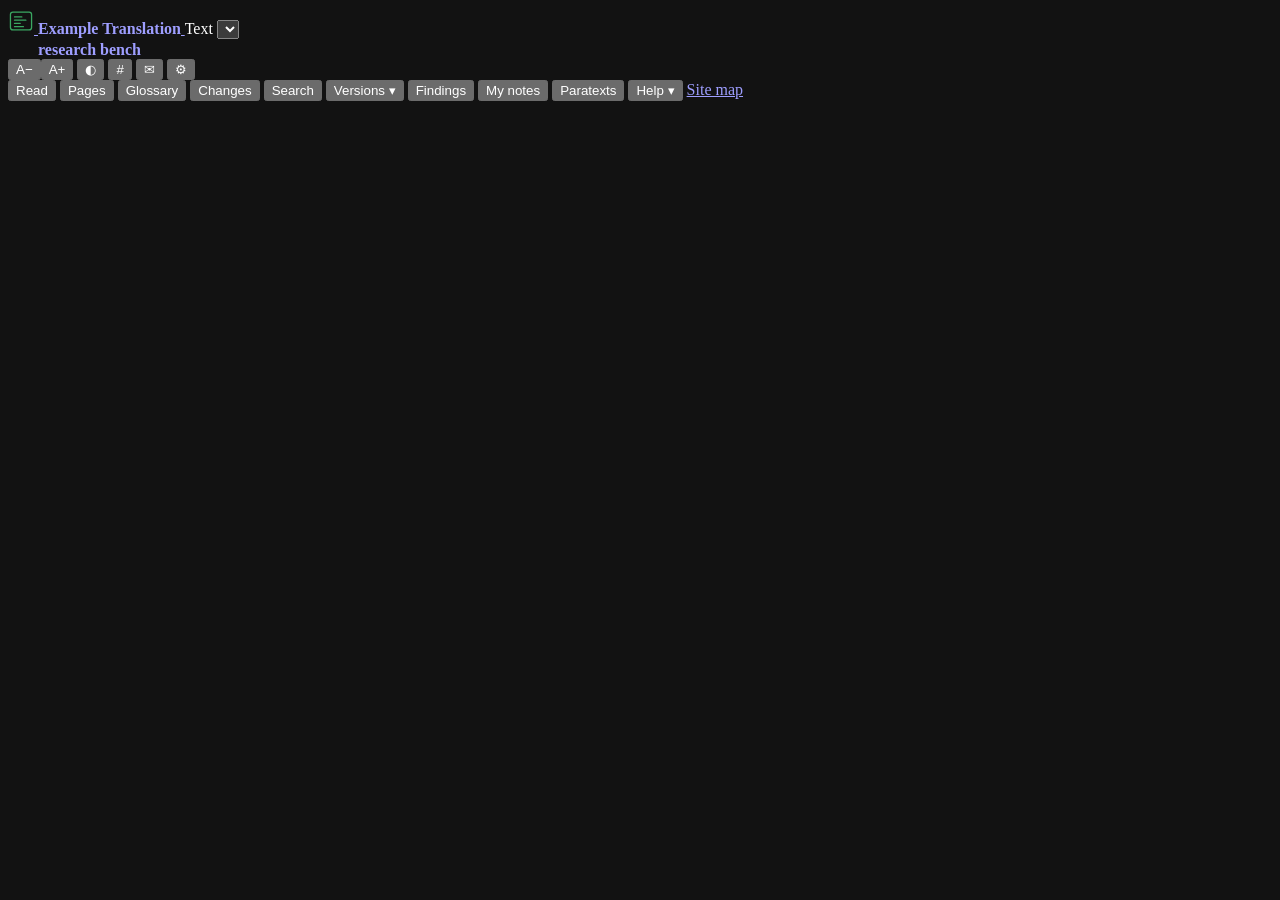
==== templates/translation/index.html @ c9000004 "Templates for bench types, and the first: a translation bench, with the vector translation reader an" ====
<!doctype html>
<html lang="en-GB">
<head>
  <meta charset="utf-8">
  <meta name="viewport" content="width=device-width, initial-scale=1">
  <title>Example Translation Research Bench</title>
  <meta name="description" content="A research bench for reading a translation beside its source: the pages, the glossary, the changes.">
  <!-- Bench version: the ?v= on every script and stylesheet below. Raise it on every push that
       changes the bench, all tags alike (kit/tools/release.js does this). Set bench-date to the day
       of the release; the About box (kit/about.js) shows both. -->
  <meta name="bench-date" content="2026-11-05">
  <link rel="icon" type="image/svg+xml" href="img/icon.svg">
  <link rel="stylesheet" href="kit/bench.css?v=0.1.0">
  <link rel="stylesheet" href="kit/themes.css?v=0.1.0">
  <link rel="stylesheet" href="css/bench.css?v=0.1.0">
  <link rel="stylesheet" href="kit/paratexts.css?v=0.1.0">
  <link rel="stylesheet" href="kit/kit.css?v=0.1.0">
  <link rel="stylesheet" href="kit/book.css?v=0.1.0">
</head>
<body>
  <header class="bar">
    <a class="brand" href="./" title="About the bench">
      <img src="img/icon.svg" alt="" width="26" height="26">
      <span class="brand-name"><b>Example Translation</b> <b>research bench</b></span>
      <span class="bench-ver" id="bench-ver"></span>
    </a>
    <label class="pick">
      <span>Text</span>
      <select id="pick-a" aria-label="Text"></select>
      <span class="swref" id="vref" title="The bench’s reference to this text"></span>
    </label>
    <div class="bar-right">
      <span class="status" id="status" role="status" aria-live="polite"></span>
      <span class="size-btns"><button class="icon-btn" id="btn-smaller" title="Smaller text">A−</button><button class="icon-btn" id="btn-larger" title="Larger text">A+</button></span>
      <button class="icon-btn" id="btn-theme" title="Switch between your last light and dark colour themes (choose themes in ⚙ Settings)">◐</button>
      <button class="icon-btn" id="btn-code" title="Go to a code: an annotation (A-, R-), a finding (C-, F), a note (initials-N)">#</button>
      <button class="icon-btn news-btn" id="btn-news" title="What’s new in the group’s annotations">✉<span class="news-n" id="news-n"></span></button>
      <button class="icon-btn" id="btn-about" hidden>ⓘ</button>
      <button class="icon-btn" id="btn-settings" title="Your initials and the Hypothesis group, colour theme, font and size">⚙</button>
    </div>
  </header>

  <nav class="tabs" id="tabs" aria-label="Views">
    <button data-tab="read" class="on" title="Read a text line by line">Read</button>
    <button data-tab="book" title="The pages: the source’s image beside the literal and the readable, held at the same page">Pages</button>
    <button data-tab="glossary" title="Each source term, its renderings, and where they fall">Glossary</button>
    <button data-tab="changes" title="The change lists: every change, its origin, and whether it is in the text now">Changes</button>
    <button data-tab="search" title="A source word in the source’s OCR and in the translations">Search</button>
    <button data-menu="versions" data-tabs="about compare genealogy" aria-expanded="false" title="The text open, collation, descent">Versions <span class="caret" aria-hidden="true">▾</span></button>
    <button data-tab="findings" title="What the bench and the group have established, with evidence; shared">Findings</button>
    <button data-tab="notes" title="What you have gathered for writing; private, in this browser">My notes</button>
    <button data-tab="paratexts" title="The group’s private collection: scans and documents, with a token">Paratexts</button>
    <button data-menu="help" aria-expanded="false" title="About the bench, settings">Help <span class="caret" aria-hidden="true">▾</span></button>
    <a class="tabs-map" href="sitemap.html" title="Every view and text as a plain link, for when a menu will not open">Site map</a>
  </nav>
  <noscript><div class="noscript">The research bench runs in JavaScript, which is turned off in this browser.</div></noscript>

  <main id="main">
    <section class="view on" id="view-read"></section>
    <section class="view" id="view-book"></section>
    <section class="view" id="view-glossary"></section>
    <section class="view" id="view-changes"></section>
    <section class="view" id="view-search"></section>
    <section class="view" id="view-compare"></section>
    <section class="view" id="view-genealogy"></section>
    <section class="view" id="view-about"></section>
    <section class="view" id="view-findings"></section>
    <section class="view" id="view-notes"></section>
    <section class="view" id="view-paratexts"></section>
  </main>

  <!-- the bench's texts, the kit's foundation and this bench's settings, then the rest -->
  <script src="kit/versionlist.js?v=0.1.0"></script>
  <script src="js/versions.js?v=0.1.0"></script>
  <script src="kit/export.js?v=0.1.0"></script>
  <script src="kit/lang-plain.js?v=0.1.0"></script>
  <script src="kit/genealogy.js?v=0.1.0"></script>
  <script src="kit/base.js?v=0.1.0"></script>
  <script src="js/config.js?v=0.1.0"></script>
  <script src="kit/md.js?v=0.1.0"></script>
  <script src="kit/themes.js?v=0.1.0"></script>
  <script src="kit/refs.js?v=0.1.0"></script>
  <script src="kit/builds.js?v=0.1.0"></script>
  <script src="kit/folder.js?v=0.1.0"></script>
  <script src="kit/vt-reader.js?v=0.1.0"></script>
  <script src="js/core.js?v=0.1.0"></script>
  <script src="kit/initials.js?v=0.1.0"></script>
  <script src="kit/settings.js?v=0.1.0"></script>
  <script src="kit/notes.js?v=0.1.0"></script>
  <script src="kit/tray.js?v=0.1.0"></script>
  <script src="kit/figures.js?v=0.1.0"></script>
  <script src="kit/readnotes.js?v=0.1.0"></script>
  <script src="kit/read.js?v=0.1.0"></script>
  <script src="js/read.js?v=0.1.0"></script>
  <script src="kit/book.js?v=0.1.0"></script>
  <script src="kit/menus.js?v=0.1.0"></script>
  <script src="kit/dictionary.js?v=0.1.0"></script>
  <script src="kit/textstats.js?v=0.1.0"></script>
  <script src="kit/lenses.js?v=0.1.0"></script>
  <script src="kit/compare.js?v=0.1.0"></script>
  <script src="kit/stemma.js?v=0.1.0"></script>
  <script src="kit/version.js?v=0.1.0"></script>
  <script src="kit/edition.js?v=0.1.0"></script>
  <script src="kit/findings.js?v=0.1.0"></script>
  <script src="js/tour.js?v=0.1.0"></script>
  <script src="kit/tours.js?v=0.1.0"></script>
  <script src="kit/paratexts.js?v=0.1.0"></script>
  <script src="kit/library.js?v=0.1.0"></script>
  <script src="kit/vt-views.js?v=0.1.0"></script>
  <script src="kit/guides.js?v=0.1.0"></script>
  <script src="kit/helppages.js?v=0.1.0"></script>
  <script src="kit/about.js?v=0.1.0"></script>
  <script src="js/main.js?v=0.1.0"></script>
  <script src="kit/shell.js?v=0.1.0"></script>
</body>
</html>
---- templates/translation/css/bench.css ----
/* ============================================================
   A translation bench
   The bench's default colours: the custom properties below. The
   colour themes chosen in ⚙ Settings are bench-kit's
   kit/themes.css, and the styles every bench shares its
   kit/bench.css, both loaded before this file; to change a theme,
   repeat its selector here with the tokens to change.
   ============================================================ */

:root {
  --code-bg: #0c0e13;   /* the ground of code: listings, diffs */
  --noted-bg: rgba(229, 139, 224, 0.07);
  --bg: #11131a;
  --bg-2: #171a23;
  --surface: #1a1d27;
  --surface-2: #20242f;
  --line: #2f333d;
  --line-soft: #23262f;
  --text: #e7e4da;
  --text-dim: #a2a59c;
  --text-faint: #767970;
  --beam: #6fdc8c;
  /* the bench's accent (annotations, titles, numbers, the current line): kept off yellow,
     so that gold (--kin) stands apart */
  --amber: #e58be0;
  --green: #57b86b;
  --red: #e25141;
  --violet: #4d92e0;
  --hl: rgba(229, 139, 224, 0.14);
  --sel: rgba(87, 192, 138, 0.15);
  --add-bg: rgba(87, 184, 107, 0.13);
  --del-bg: rgba(226, 81, 65, 0.13);
  --dec-blue: #3aa862;
  --dec-blue-dark: #1d3a27;
  --dec-cream: #e7e4da;
  --g-retained: #57c08a;
  --g-moved: #4d92e0;
  --g-edited: #f2ab3c;
  --g-rewritten: #e2803c;
  --g-added: #a8e6b8;
  --g-removed: #e25141;
  --g-text: #e7e4da; --g-muted: #8a8d86; --g-stroke: #3a3f4a; --g-box: #1a1d27; --g-heat: #57c08a; --g-line: #a2a59c; --g-cell-dark: #0c0e13;
  /* the frame: top bar, version picker, figure plates */
  --bar-1: #171a23; --bar-2: #11131a; --bar-fg: #e7e4da; --bar-line: #0a0b0f;
  --pick-bg: rgba(0, 0, 0, 0.3); --pick-fg: #e7e4da; --pick-line: rgba(231, 228, 218, 0.22);
  --plate: #0c0e13; --plate-line: #23262f; --pick-stroke: #e7e4da; --hl-filter: brightness(1.45);
  --on-amber: #1a0019; --tape-paper: #e7e4da; --tape-hole: #11131a;
  color-scheme: dark;
}

h2 .swref { font-size: 11.5px; vertical-align: middle; }

/* ---------- the welcome tour ---------- */

@media (max-width: 640px) { .tab-menu[data-w="graphics"] { grid-template-columns: 1fr; } }

/* assembly errors, explained */
button.badge.err { cursor: pointer; font: inherit; }

.mc-where button:focus-visible, .frag-q button:focus-visible, .card-fold:focus-visible, .lncols .ann-cyc:focus-visible { outline: 2px solid var(--beam); outline-offset: 1px; border-radius: 2px; }

.legend span[title] { cursor: help; }

/* ---------- top bar ---------- */
.brand-name { display: inline-flex; flex-direction: column; gap: 3px; }

.brand-name b { margin-left: 0; }
.bar-right { margin-left: auto; }

/* ---------- the language, beside the picker ---------- */
.vlang { font: 10px var(--mono); letter-spacing: 0.5px; color: var(--text-faint); margin-left: 8px; white-space: nowrap; }
@media (max-width: 900px) { .vlang { display: none; } }
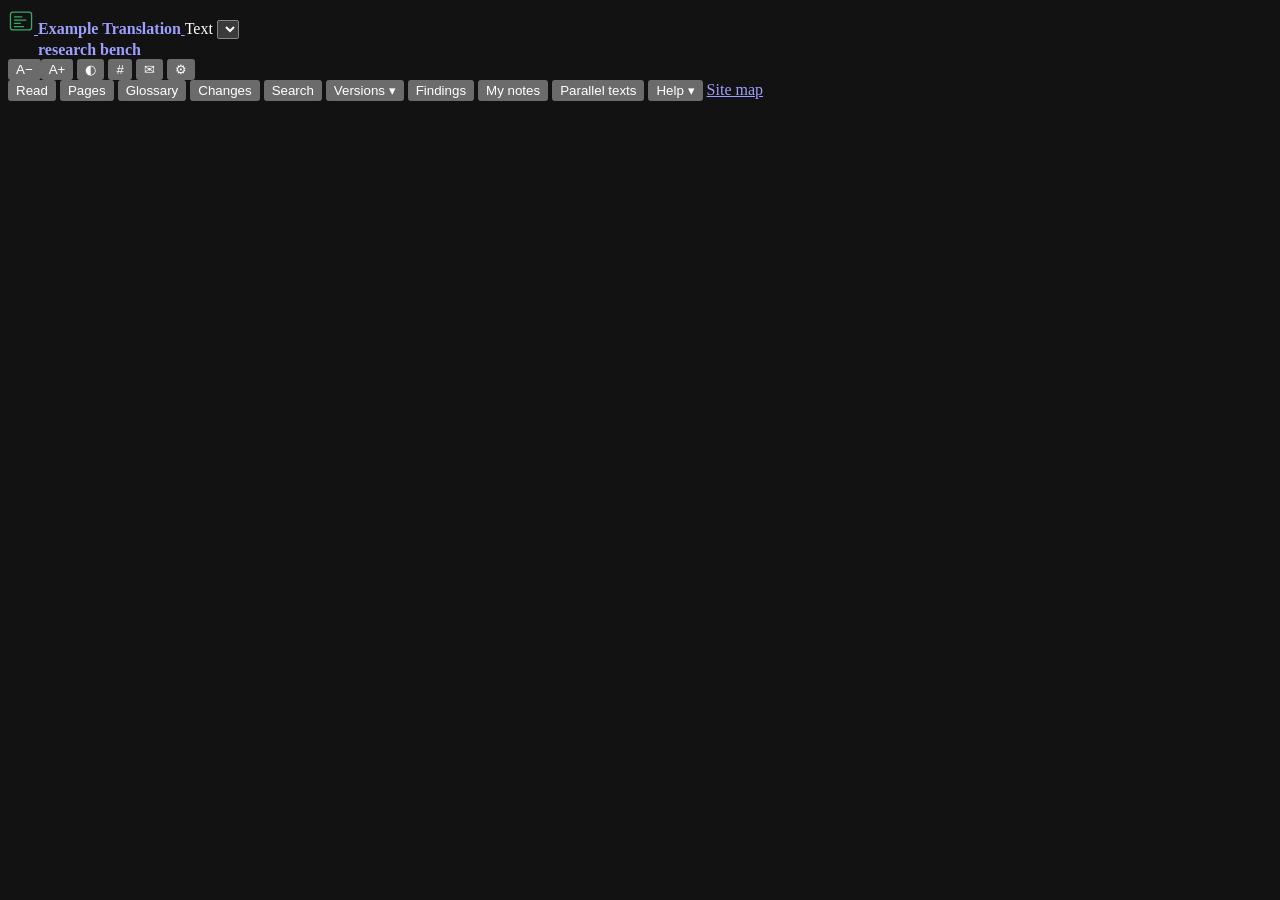
==== commit b4c0c534: "The private collection named as the bench names it: Paratexts, or Parallel texts on a translation be" ====
--- a/templates/translation/index.html
+++ b/templates/translation/index.html
@@ -49,7 +49,7 @@
     <button data-menu="versions" data-tabs="about compare genealogy" aria-expanded="false" title="The text open, collation, descent">Versions <span class="caret" aria-hidden="true">▾</span></button>
     <button data-tab="findings" title="What the bench and the group have established, with evidence; shared">Findings</button>
     <button data-tab="notes" title="What you have gathered for writing; private, in this browser">My notes</button>
-    <button data-tab="paratexts" title="The group’s private collection: scans and documents, with a token">Paratexts</button>
+    <button data-tab="paratexts" title="The group’s private collection: scans, documents and other translations, with a token">Parallel texts</button>
     <button data-menu="help" aria-expanded="false" title="About the bench, settings">Help <span class="caret" aria-hidden="true">▾</span></button>
     <a class="tabs-map" href="sitemap.html" title="Every view and text as a plain link, for when a menu will not open">Site map</a>
   </nav>
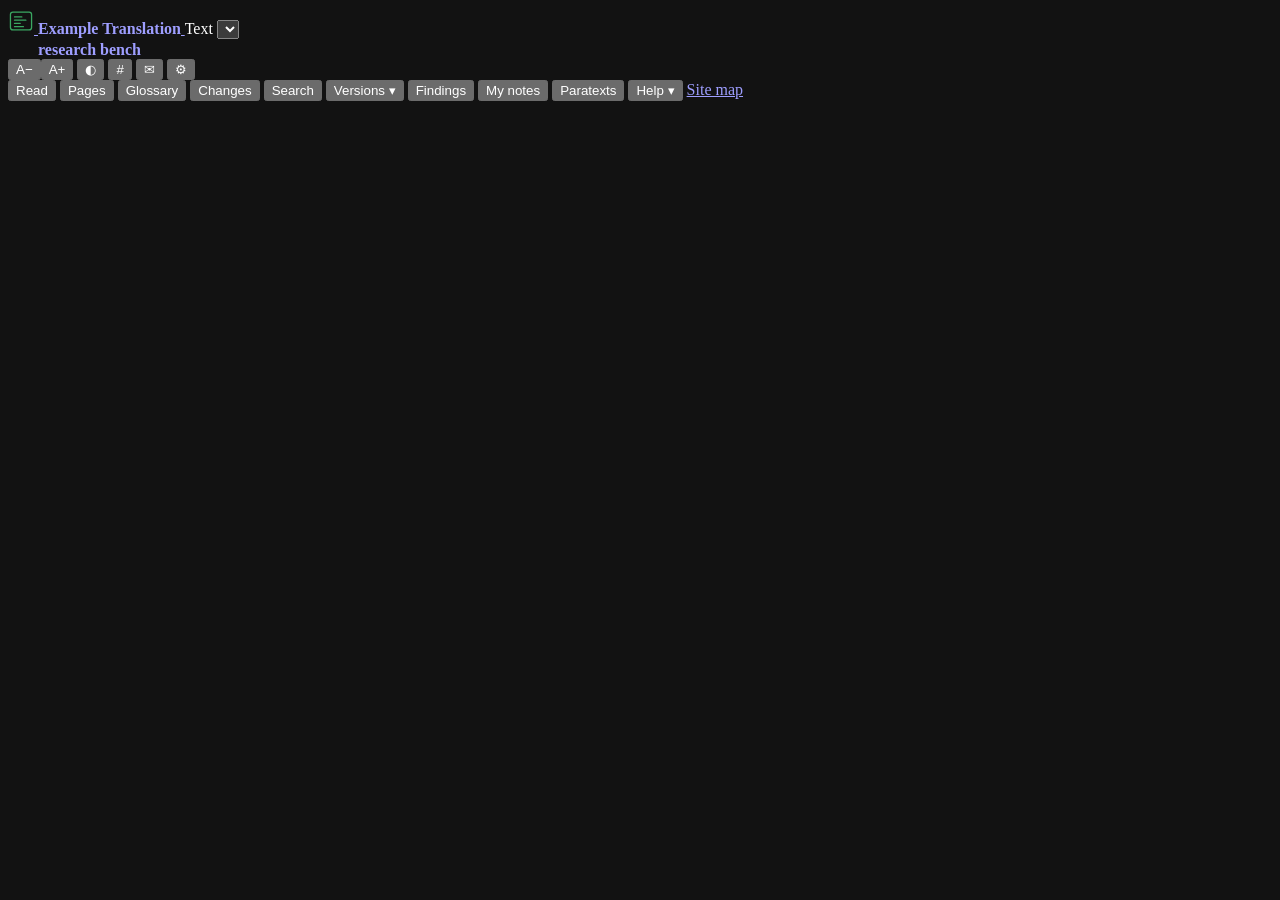
==== commit 6b800b91: "The Library's two shelves, the private one in the group's repository; the author's text apart from t" ====
--- a/templates/translation/index.html
+++ b/templates/translation/index.html
@@ -49,7 +49,7 @@
     <button data-menu="versions" data-tabs="about compare genealogy" aria-expanded="false" title="The text open, collation, descent">Versions <span class="caret" aria-hidden="true">▾</span></button>
     <button data-tab="findings" title="What the bench and the group have established, with evidence; shared">Findings</button>
     <button data-tab="notes" title="What you have gathered for writing; private, in this browser">My notes</button>
-    <button data-tab="paratexts" title="The group’s private collection: scans, documents and other translations, with a token">Parallel texts</button>
+    <button data-tab="paratexts" title="Documents about the work, for the group: reviews, letters, photographs, archival records, with a token">Paratexts</button>
     <button data-menu="help" aria-expanded="false" title="About the bench, settings">Help <span class="caret" aria-hidden="true">▾</span></button>
     <a class="tabs-map" href="sitemap.html" title="Every view and text as a plain link, for when a menu will not open">Site map</a>
   </nav>
@@ -77,6 +77,7 @@
   <script src="kit/genealogy.js?v=0.1.0"></script>
   <script src="kit/base.js?v=0.1.0"></script>
   <script src="js/config.js?v=0.1.0"></script>
+  <script src="js/images.js?v=0.1.0"></script>
   <script src="kit/md.js?v=0.1.0"></script>
   <script src="kit/themes.js?v=0.1.0"></script>
   <script src="kit/refs.js?v=0.1.0"></script>
@@ -106,6 +107,7 @@
   <script src="kit/tours.js?v=0.1.0"></script>
   <script src="kit/paratexts.js?v=0.1.0"></script>
   <script src="kit/library.js?v=0.1.0"></script>
+  <script src="kit/images.js?v=0.1.0"></script>
   <script src="kit/vt-views.js?v=0.1.0"></script>
   <script src="kit/guides.js?v=0.1.0"></script>
   <script src="kit/helppages.js?v=0.1.0"></script>
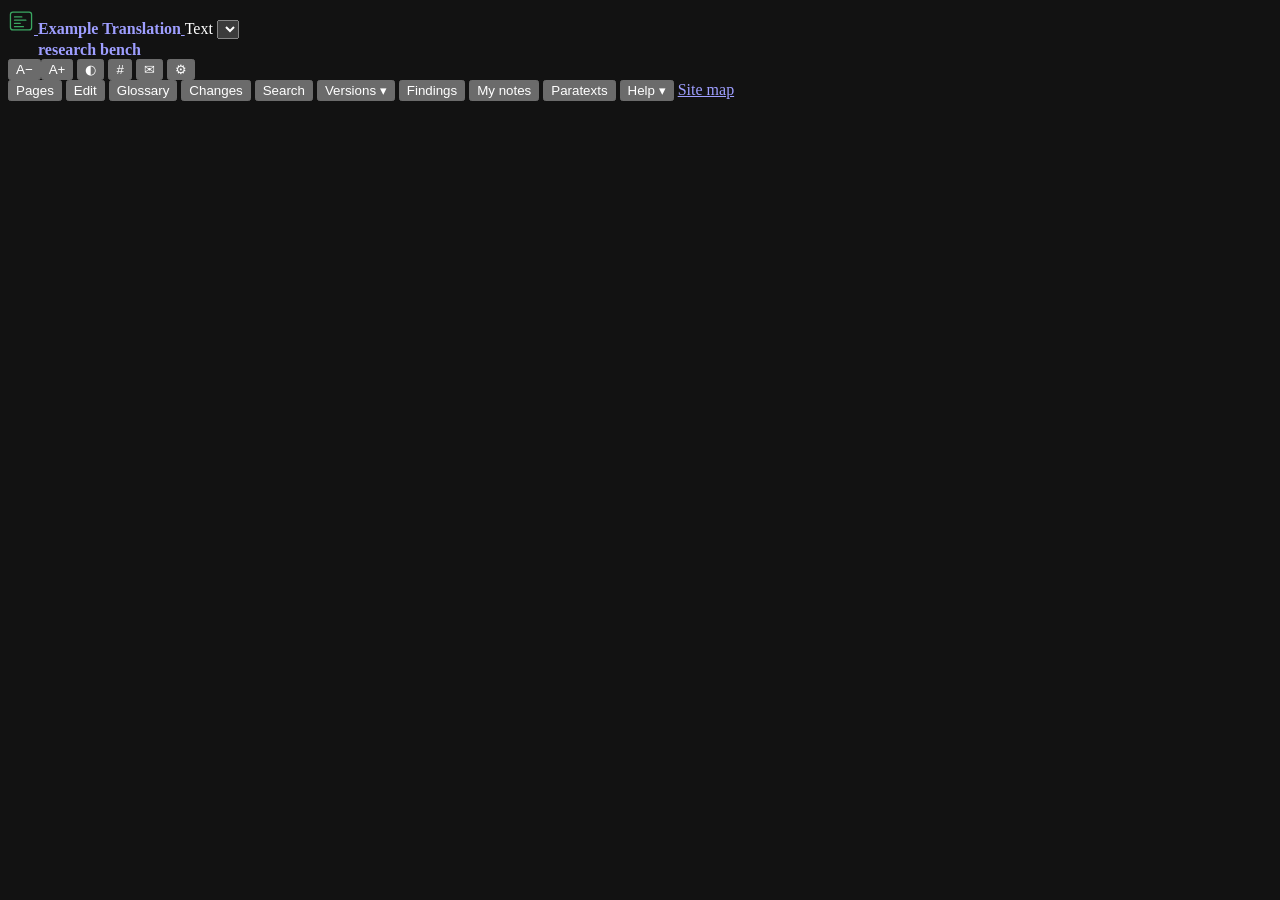
==== commit ccd040c3: "Edit, in Read's place on a translation bench: the page's image beside the text, undo and redo kept, " ====
--- a/templates/translation/index.html
+++ b/templates/translation/index.html
@@ -1,5 +1,5 @@
 <!doctype html>
-<html lang="en-GB">
+<html lang="en-GB" data-theme="paper">
 <head>
   <meta charset="utf-8">
   <meta name="viewport" content="width=device-width, initial-scale=1">
@@ -41,8 +41,8 @@
   </header>
 
   <nav class="tabs" id="tabs" aria-label="Views">
-    <button data-tab="read" class="on" title="Read a text line by line">Read</button>
-    <button data-tab="book" title="The pages: the source’s image beside the literal and the readable, held at the same page">Pages</button>
+    <button data-tab="book" class="on" title="The pages: the source’s image beside the translation (and the literal, one switch away), held at the same page">Pages</button>
+    <button data-tab="edit" title="Edit the text beside the page’s image, with undo and redo; a save writes a change list">Edit</button>
     <button data-tab="glossary" title="Each source term, its renderings, and where they fall">Glossary</button>
     <button data-tab="changes" title="The change lists: every change, its origin, and whether it is in the text now">Changes</button>
     <button data-tab="search" title="A source word in the source’s OCR and in the translations">Search</button>
@@ -56,8 +56,8 @@
   <noscript><div class="noscript">The research bench runs in JavaScript, which is turned off in this browser.</div></noscript>
 
   <main id="main">
-    <section class="view on" id="view-read"></section>
-    <section class="view" id="view-book"></section>
+    <section class="view on" id="view-book"></section>
+    <section class="view" id="view-edit"></section>
     <section class="view" id="view-glossary"></section>
     <section class="view" id="view-changes"></section>
     <section class="view" id="view-search"></section>
@@ -109,6 +109,7 @@
   <script src="kit/library.js?v=0.1.0"></script>
   <script src="kit/images.js?v=0.1.0"></script>
   <script src="kit/vt-views.js?v=0.1.0"></script>
+  <script src="kit/vt-edit.js?v=0.1.0"></script>
   <script src="kit/guides.js?v=0.1.0"></script>
   <script src="kit/helppages.js?v=0.1.0"></script>
   <script src="kit/about.js?v=0.1.0"></script>
